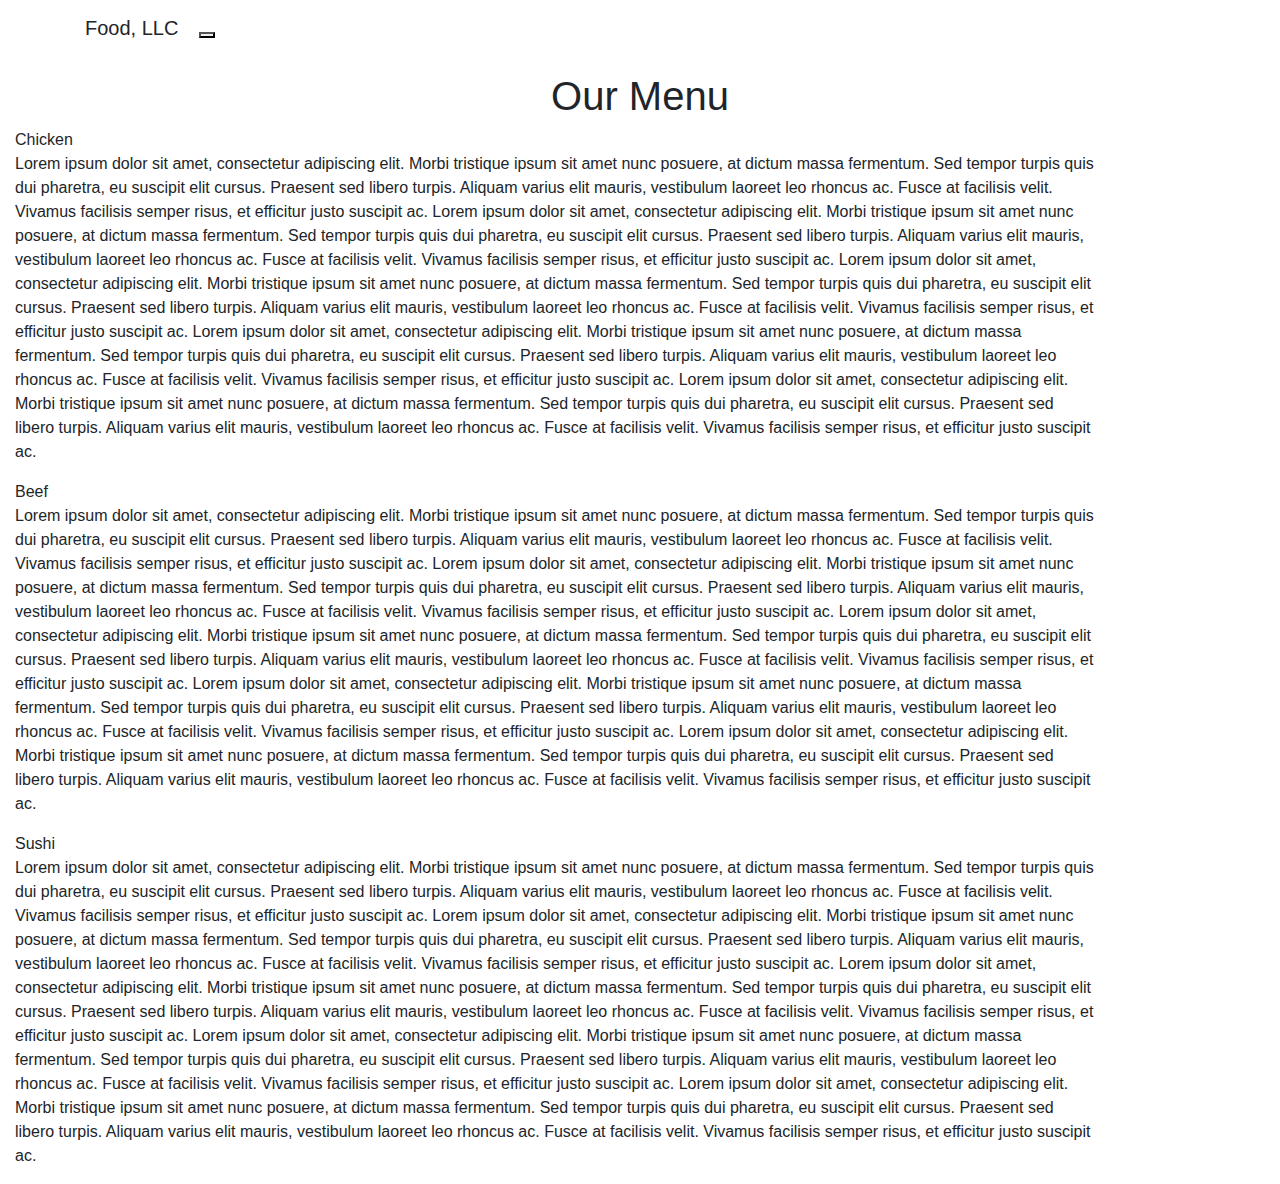
==== index.html @ 49f48055 "Create index.html" ====
<!DOCTYPE html>
<html>
<head>
	<meta charset="utf-8">
	<meta name="viewport" content="width=device-width, initial-scale=1">

	<link rel="stylesheet" href="https://stackpath.bootstrapcdn.com/bootstrap/4.5.2/css/bootstrap.min.css" integrity="sha384-JcKb8q3iqJ61gNV9KGb8thSsNjpSL0n8PARn9HuZOnIxN0hoP+VmmDGMN5t9UJ0Z" crossorigin="anonymous">
    <link rel="stylesheet" href="styles.css">

	<title>Module 3 Solution</title>
</head>
<body>
    <header class="nav-header">
    <nav id="header-nav" class="navbar navbar-default">
      <div class="container">
        <div class="navbar-header">
          <div class="navbar-brand">
            <p class="nav-brand">Food, LLC</p>
          </div>

          <button type="button" class="navbar-toggle collapsed" data-toggle="collapse" data-target="#collapsable-nav" aria-expanded="true">
            <span class="sr-only">Toggle navigation</span>
            <span class="icon-bar"></span>
            <span class="icon-bar"></span>
            <span class="icon-bar"></span>
          </button>
        </div>

        <div id="collapsable-nav" class="collapse navbar-collapse">
           <ul id="nav-list" class="nav navbar-nav navbar-right visible-xs">
            <li class="text-center">
              <a href="#chicken-div"><p class="item">Chicken</p></a>
              <hr class="visible-xs">
            </li>
            <li class="text-center beef-item">
              <a href="#beef-div"><p class="item">Beef</p></a>
              <hr class="visible-xs">
            </li>
            <li class="text-center sushi-item">
              <a href="#sushi-div"><p class="item">Sushi</p></a>
            </li>
          </ul>
        </div>
      </div>
    </nav>
  	</header>

	<h1 class="text-center">Our Menu</h1>

	<div class="row container container-fluid">
	<div class="col-md-12 col-sm-12 col-xs-12" id="chicken-div">
		<section>
		<div id="chicken">
			Chicken
		</div>
		<p>
			Lorem ipsum dolor sit amet, consectetur adipiscing elit. Morbi tristique ipsum sit amet nunc posuere, at dictum massa fermentum. Sed tempor turpis quis dui pharetra, eu suscipit elit cursus. Praesent sed libero turpis. Aliquam varius elit mauris, vestibulum laoreet leo rhoncus ac. Fusce at facilisis velit. Vivamus facilisis semper risus, et efficitur justo suscipit ac. Lorem ipsum dolor sit amet, consectetur adipiscing elit. Morbi tristique ipsum sit amet nunc posuere, at dictum massa fermentum. Sed tempor turpis quis dui pharetra, eu suscipit elit cursus. Praesent sed libero turpis. Aliquam varius elit mauris, vestibulum laoreet leo rhoncus ac. Fusce at facilisis velit. Vivamus facilisis semper risus, et efficitur justo suscipit ac. Lorem ipsum dolor sit amet, consectetur adipiscing elit. Morbi tristique ipsum sit amet nunc posuere, at dictum massa fermentum. Sed tempor turpis quis dui pharetra, eu suscipit elit cursus. Praesent sed libero turpis. Aliquam varius elit mauris, vestibulum laoreet leo rhoncus ac. Fusce at facilisis velit. Vivamus facilisis semper risus, et efficitur justo suscipit ac. Lorem ipsum dolor sit amet, consectetur adipiscing elit. Morbi tristique ipsum sit amet nunc posuere, at dictum massa fermentum. Sed tempor turpis quis dui pharetra, eu suscipit elit cursus. Praesent sed libero turpis. Aliquam varius elit mauris, vestibulum laoreet leo rhoncus ac. Fusce at facilisis velit. Vivamus facilisis semper risus, et efficitur justo suscipit ac. Lorem ipsum dolor sit amet, consectetur adipiscing elit. Morbi tristique ipsum sit amet nunc posuere, at dictum massa fermentum. Sed tempor turpis quis dui pharetra, eu suscipit elit cursus. Praesent sed libero turpis. Aliquam varius elit mauris, vestibulum laoreet leo rhoncus ac. Fusce at facilisis velit. Vivamus facilisis semper risus, et efficitur justo suscipit ac.
		</p>
		</section>
	</div>
	<div class="col-md-12 col-sm-12 col-xs-12" id="beef-div">
		<section>
		<div id="beef">
			Beef
		</div>
		<p>
			Lorem ipsum dolor sit amet, consectetur adipiscing elit. Morbi tristique ipsum sit amet nunc posuere, at dictum massa fermentum. Sed tempor turpis quis dui pharetra, eu suscipit elit cursus. Praesent sed libero turpis. Aliquam varius elit mauris, vestibulum laoreet leo rhoncus ac. Fusce at facilisis velit. Vivamus facilisis semper risus, et efficitur justo suscipit ac. Lorem ipsum dolor sit amet, consectetur adipiscing elit. Morbi tristique ipsum sit amet nunc posuere, at dictum massa fermentum. Sed tempor turpis quis dui pharetra, eu suscipit elit cursus. Praesent sed libero turpis. Aliquam varius elit mauris, vestibulum laoreet leo rhoncus ac. Fusce at facilisis velit. Vivamus facilisis semper risus, et efficitur justo suscipit ac. Lorem ipsum dolor sit amet, consectetur adipiscing elit. Morbi tristique ipsum sit amet nunc posuere, at dictum massa fermentum. Sed tempor turpis quis dui pharetra, eu suscipit elit cursus. Praesent sed libero turpis. Aliquam varius elit mauris, vestibulum laoreet leo rhoncus ac. Fusce at facilisis velit. Vivamus facilisis semper risus, et efficitur justo suscipit ac. Lorem ipsum dolor sit amet, consectetur adipiscing elit. Morbi tristique ipsum sit amet nunc posuere, at dictum massa fermentum. Sed tempor turpis quis dui pharetra, eu suscipit elit cursus. Praesent sed libero turpis. Aliquam varius elit mauris, vestibulum laoreet leo rhoncus ac. Fusce at facilisis velit. Vivamus facilisis semper risus, et efficitur justo suscipit ac. Lorem ipsum dolor sit amet, consectetur adipiscing elit. Morbi tristique ipsum sit amet nunc posuere, at dictum massa fermentum. Sed tempor turpis quis dui pharetra, eu suscipit elit cursus. Praesent sed libero turpis. Aliquam varius elit mauris, vestibulum laoreet leo rhoncus ac. Fusce at facilisis velit. Vivamus facilisis semper risus, et efficitur justo suscipit ac.
		</p>
		</section>
	</div>
	<div class="col-md-12 col-sm-12 col-xs-12" id="sushi-div">
		<section>
		<div id="sushi">
			Sushi
		</div>
		<p>
			Lorem ipsum dolor sit amet, consectetur adipiscing elit. Morbi tristique ipsum sit amet nunc posuere, at dictum massa fermentum. Sed tempor turpis quis dui pharetra, eu suscipit elit cursus. Praesent sed libero turpis. Aliquam varius elit mauris, vestibulum laoreet leo rhoncus ac. Fusce at facilisis velit. Vivamus facilisis semper risus, et efficitur justo suscipit ac. Lorem ipsum dolor sit amet, consectetur adipiscing elit. Morbi tristique ipsum sit amet nunc posuere, at dictum massa fermentum. Sed tempor turpis quis dui pharetra, eu suscipit elit cursus. Praesent sed libero turpis. Aliquam varius elit mauris, vestibulum laoreet leo rhoncus ac. Fusce at facilisis velit. Vivamus facilisis semper risus, et efficitur justo suscipit ac. Lorem ipsum dolor sit amet, consectetur adipiscing elit. Morbi tristique ipsum sit amet nunc posuere, at dictum massa fermentum. Sed tempor turpis quis dui pharetra, eu suscipit elit cursus. Praesent sed libero turpis. Aliquam varius elit mauris, vestibulum laoreet leo rhoncus ac. Fusce at facilisis velit. Vivamus facilisis semper risus, et efficitur justo suscipit ac. Lorem ipsum dolor sit amet, consectetur adipiscing elit. Morbi tristique ipsum sit amet nunc posuere, at dictum massa fermentum. Sed tempor turpis quis dui pharetra, eu suscipit elit cursus. Praesent sed libero turpis. Aliquam varius elit mauris, vestibulum laoreet leo rhoncus ac. Fusce at facilisis velit. Vivamus facilisis semper risus, et efficitur justo suscipit ac. Lorem ipsum dolor sit amet, consectetur adipiscing elit. Morbi tristique ipsum sit amet nunc posuere, at dictum massa fermentum. Sed tempor turpis quis dui pharetra, eu suscipit elit cursus. Praesent sed libero turpis. Aliquam varius elit mauris, vestibulum laoreet leo rhoncus ac. Fusce at facilisis velit. Vivamus facilisis semper risus, et efficitur justo suscipit ac.
		</p>
		</section>
	</div>
	</div>

	<script src="https://code.jquery.com/jquery-3.5.1.slim.min.js" integrity="sha384-DfXdz2htPH0lsSSs5nCTpuj/zy4C+OGpamoFVy38MVBnE+IbbVYUew+OrCXaRkfj" crossorigin="anonymous"></script>
<script src="https://cdn.jsdelivr.net/npm/popper.js@1.16.1/dist/umd/popper.min.js" integrity="sha384-9/reFTGAW83EW2RDu2S0VKaIzap3H66lZH81PoYlFhbGU+6BZp6G7niu735Sk7lN" crossorigin="anonymous"></script>
<script src="https://stackpath.bootstrapcdn.com/bootstrap/4.5.2/js/bootstrap.min.js" integrity="sha384-B4gt1jrGC7Jh4AgTPSdUtOBvfO8shuf57BaghqFfPlYxofvL8/KUEfYiJOMMV+rV" crossorigin="anonymous"></script>
</body>
</html>
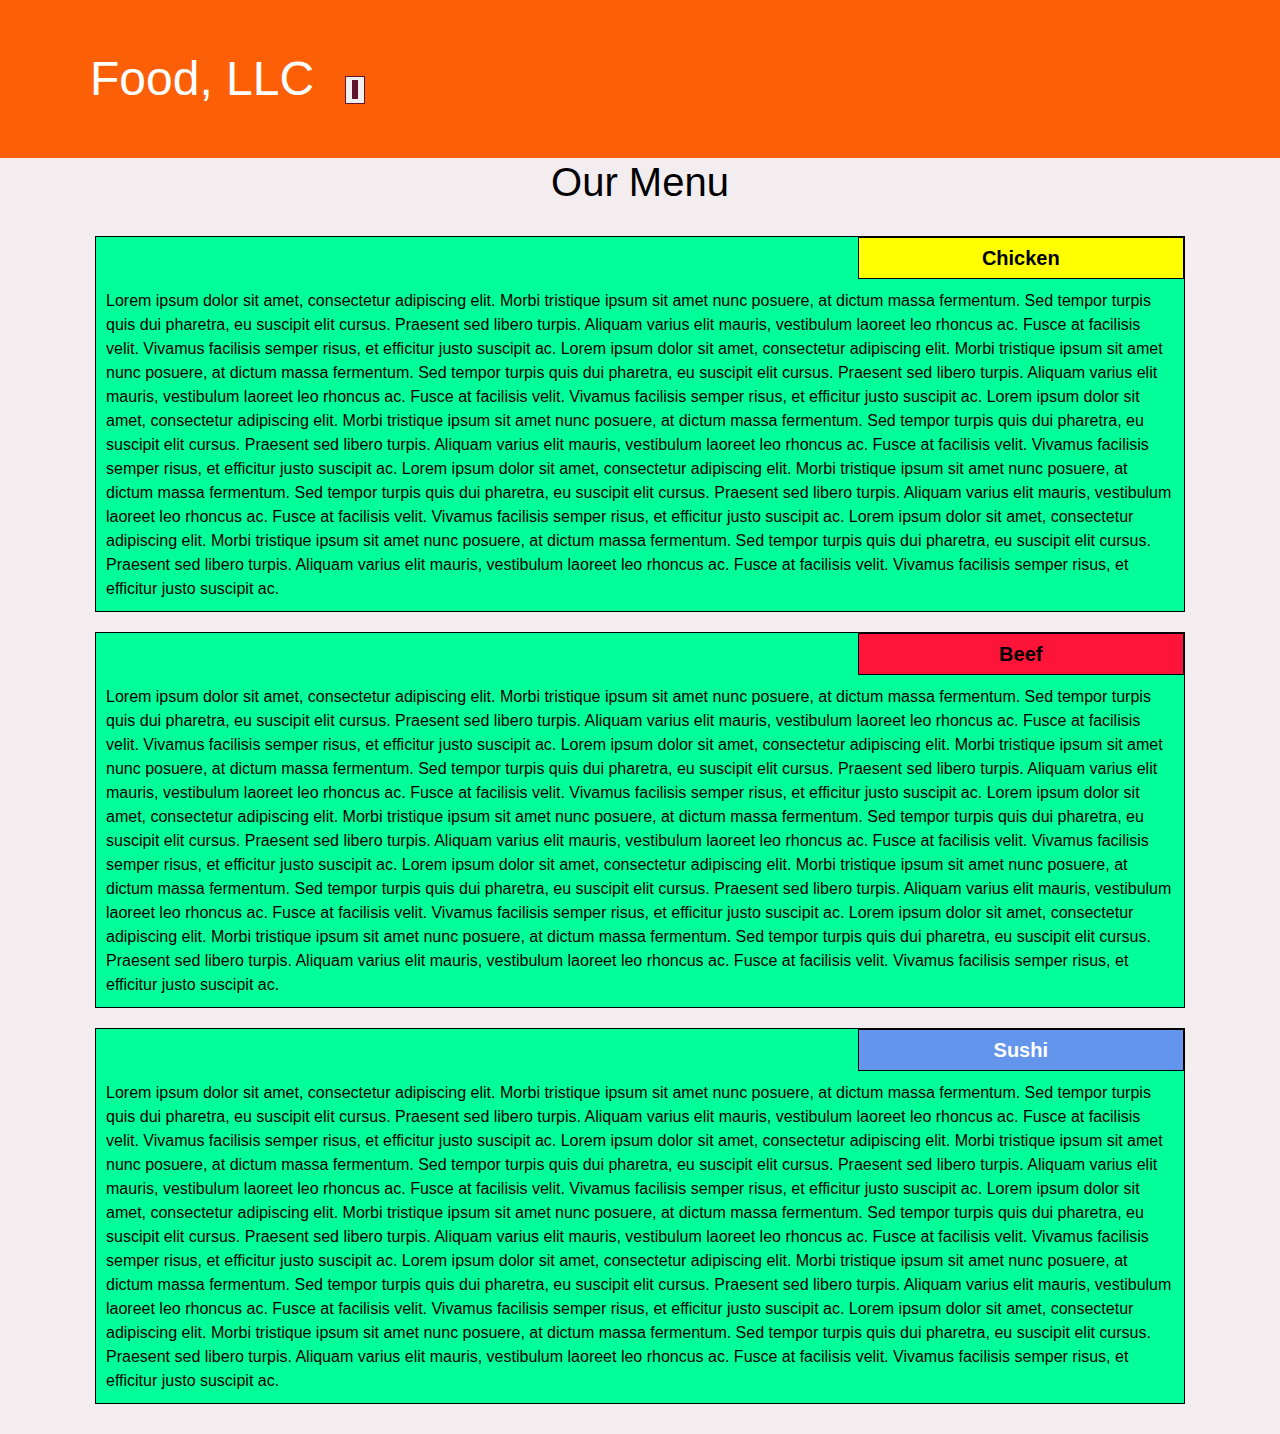
==== commit db9c9b69: "Update index.html" ====
--- a/index.html
+++ b/index.html
@@ -5,7 +5,7 @@
 	<meta name="viewport" content="width=device-width, initial-scale=1">
 
 	<link rel="stylesheet" href="https://stackpath.bootstrapcdn.com/bootstrap/4.5.2/css/bootstrap.min.css" integrity="sha384-JcKb8q3iqJ61gNV9KGb8thSsNjpSL0n8PARn9HuZOnIxN0hoP+VmmDGMN5t9UJ0Z" crossorigin="anonymous">
-    <link rel="stylesheet" href="styles.css">
+    <link rel="stylesheet" href="style.css">
 
 	<title>Module 3 Solution</title>
 </head>
--- a/style.css
+++ b/style.css
@@ -0,0 +1,132 @@
+/* Base Styles */
+
+* {
+	box-sizing: border-box;
+}
+
+h1 {
+	font-family: sans-serif;
+	color: #000000;
+}
+
+body {
+	background-color: #F3EDF0;
+
+}
+
+p {
+	padding: 10px;
+	margin: 0;
+}
+
+.container {
+	border: none;
+	margin-left: auto;
+	margin-right: auto;
+	margin-top: 10px;
+	margin-bottom: 10px;
+	padding: 10px;
+}
+
+section {
+	border:	1px solid black;
+	background-color: #00FF99;
+	width: 100%;
+	height: auto;
+	font-family: Helvetica;
+	color: black;
+	position: relative;
+	overflow: auto;
+}
+
+
+#chicken {
+	border: 1px solid black;
+	text-align: center;
+	width: 30%;
+	margin-left: 70%;
+	font-family: Georgia,sans-serif;
+	font-weight: bold;
+	font-size: 125%;
+	margin-bottom: 0;
+	margin-top: 0;
+	padding: 5px;
+	background-color: #FFFF00;
+}
+
+#beef {
+	border: 1px solid black;
+	text-align: center;
+	width: 30%;
+	margin-left: 70%;
+	font-family: Georgia,sans-serif;
+	font-weight: bold;
+	font-size: 125%;
+	margin-bottom: 0;
+	margin-top: 0;
+	padding: 5px;
+	background-color: #FF1439;
+}
+
+#sushi {
+	border: 1px solid black;
+	text-align: center;
+	width: 30%;
+	margin-left: 70%;
+	font-family: Georgia,sans-serif;
+	font-weight: bold;
+	font-size: 125%;
+	margin-bottom: 0;
+	margin-top: 0;
+	background-color: #6495ED;
+	color: white;
+	padding: 5px;
+}
+
+#chicken-div {
+  margin-bottom: 10px;
+  margin-top: 10px;
+}
+
+#beef-div {
+  margin-bottom: 10px;
+  margin-top: 10px;
+}
+
+#sushi-div {
+  margin-bottom: 10px;
+  margin-top: 10px;
+}
+
+.navbar-brand {
+  font-size: 2em;
+  border: 0 0 10px 10px;
+  color: #FFFFFF;
+}
+
+#header-nav {
+  border: 0;
+  background-color: #FC5F06;
+  color: #FFFFFF;
+}
+
+.navbar-header button.navbar-toggle, .navbar-header .icon-bar {
+  border: 1px solid #61122f;
+}
+.navbar-header button.navbar-toggle {
+  clear: both;
+  margin-top: -30px;
+}
+
+.nav-header {
+  background-color: #FFFFFF;
+}
+
+.nav-brand {
+  color: #FFFFFF;
+  font-size: 1.5em;
+}
+
+#nav-list {
+  color: white;
+}
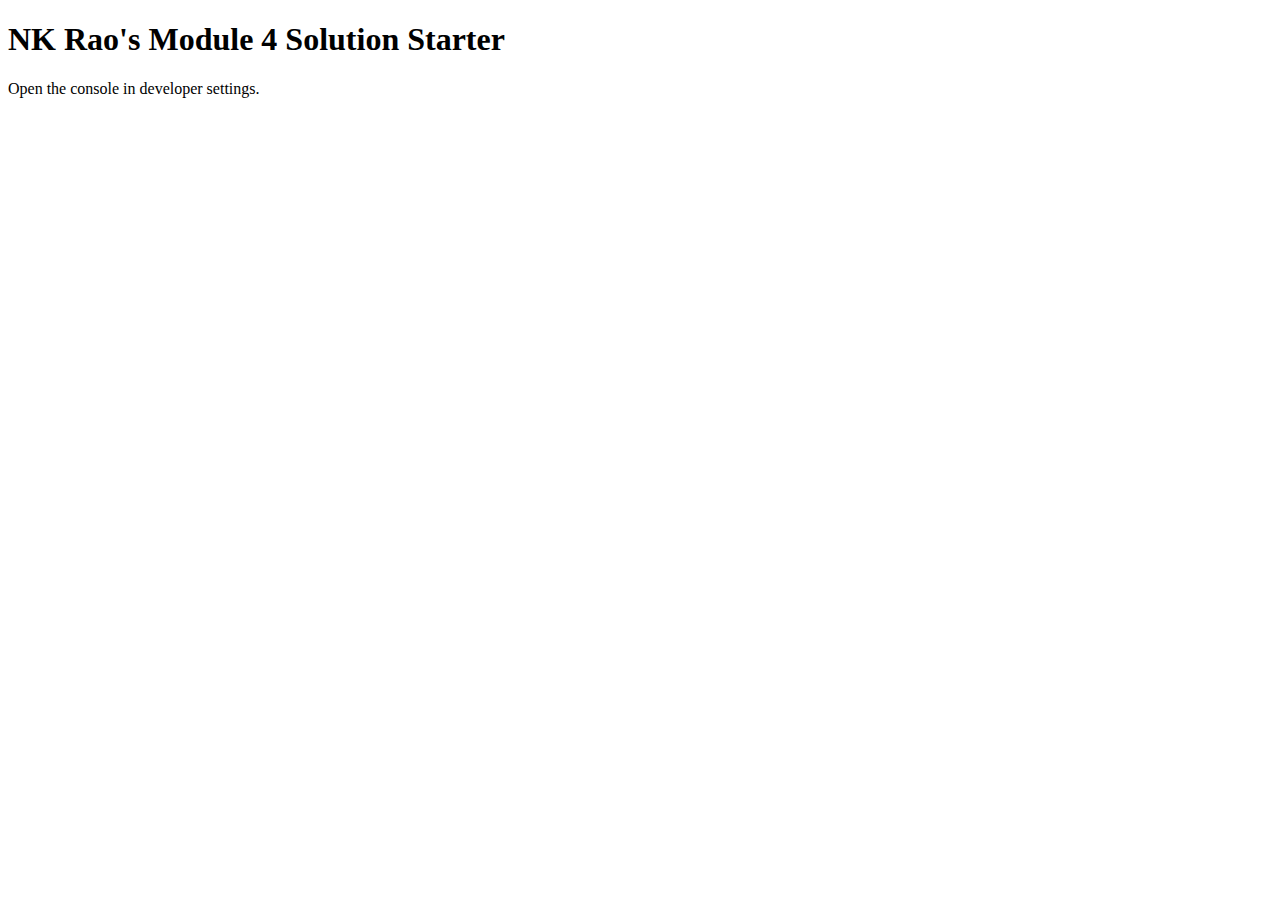
==== commit 91d98ae7: "Add files via upload" ====
--- a/index.html
+++ b/index.html
@@ -1,87 +1,17 @@
 <!DOCTYPE html>
 <html>
 <head>
-	<meta charset="utf-8">
-	<meta name="viewport" content="width=device-width, initial-scale=1">
-
-	<link rel="stylesheet" href="https://stackpath.bootstrapcdn.com/bootstrap/4.5.2/css/bootstrap.min.css" integrity="sha384-JcKb8q3iqJ61gNV9KGb8thSsNjpSL0n8PARn9HuZOnIxN0hoP+VmmDGMN5t9UJ0Z" crossorigin="anonymous">
-    <link rel="stylesheet" href="style.css">
-
-	<title>Module 3 Solution</title>
+  <meta charset="utf-8">
+  <title>Module 4 Solution Starter</title>
+  <script>
+    var names = []; // DO NOT REMOVE
+  </script>
+  <script src="SpeakHello.js"></script>
+  <script src="SpeakGoodBye.js"></script>
+  <script src="script.js"></script>
 </head>
 <body>
-    <header class="nav-header">
-    <nav id="header-nav" class="navbar navbar-default">
-      <div class="container">
-        <div class="navbar-header">
-          <div class="navbar-brand">
-            <p class="nav-brand">Food, LLC</p>
-          </div>
-
-          <button type="button" class="navbar-toggle collapsed" data-toggle="collapse" data-target="#collapsable-nav" aria-expanded="true">
-            <span class="sr-only">Toggle navigation</span>
-            <span class="icon-bar"></span>
-            <span class="icon-bar"></span>
-            <span class="icon-bar"></span>
-          </button>
-        </div>
-
-        <div id="collapsable-nav" class="collapse navbar-collapse">
-           <ul id="nav-list" class="nav navbar-nav navbar-right visible-xs">
-            <li class="text-center">
-              <a href="#chicken-div"><p class="item">Chicken</p></a>
-              <hr class="visible-xs">
-            </li>
-            <li class="text-center beef-item">
-              <a href="#beef-div"><p class="item">Beef</p></a>
-              <hr class="visible-xs">
-            </li>
-            <li class="text-center sushi-item">
-              <a href="#sushi-div"><p class="item">Sushi</p></a>
-            </li>
-          </ul>
-        </div>
-      </div>
-    </nav>
-  	</header>
-
-	<h1 class="text-center">Our Menu</h1>
-
-	<div class="row container container-fluid">
-	<div class="col-md-12 col-sm-12 col-xs-12" id="chicken-div">
-		<section>
-		<div id="chicken">
-			Chicken
-		</div>
-		<p>
-			Lorem ipsum dolor sit amet, consectetur adipiscing elit. Morbi tristique ipsum sit amet nunc posuere, at dictum massa fermentum. Sed tempor turpis quis dui pharetra, eu suscipit elit cursus. Praesent sed libero turpis. Aliquam varius elit mauris, vestibulum laoreet leo rhoncus ac. Fusce at facilisis velit. Vivamus facilisis semper risus, et efficitur justo suscipit ac. Lorem ipsum dolor sit amet, consectetur adipiscing elit. Morbi tristique ipsum sit amet nunc posuere, at dictum massa fermentum. Sed tempor turpis quis dui pharetra, eu suscipit elit cursus. Praesent sed libero turpis. Aliquam varius elit mauris, vestibulum laoreet leo rhoncus ac. Fusce at facilisis velit. Vivamus facilisis semper risus, et efficitur justo suscipit ac. Lorem ipsum dolor sit amet, consectetur adipiscing elit. Morbi tristique ipsum sit amet nunc posuere, at dictum massa fermentum. Sed tempor turpis quis dui pharetra, eu suscipit elit cursus. Praesent sed libero turpis. Aliquam varius elit mauris, vestibulum laoreet leo rhoncus ac. Fusce at facilisis velit. Vivamus facilisis semper risus, et efficitur justo suscipit ac. Lorem ipsum dolor sit amet, consectetur adipiscing elit. Morbi tristique ipsum sit amet nunc posuere, at dictum massa fermentum. Sed tempor turpis quis dui pharetra, eu suscipit elit cursus. Praesent sed libero turpis. Aliquam varius elit mauris, vestibulum laoreet leo rhoncus ac. Fusce at facilisis velit. Vivamus facilisis semper risus, et efficitur justo suscipit ac. Lorem ipsum dolor sit amet, consectetur adipiscing elit. Morbi tristique ipsum sit amet nunc posuere, at dictum massa fermentum. Sed tempor turpis quis dui pharetra, eu suscipit elit cursus. Praesent sed libero turpis. Aliquam varius elit mauris, vestibulum laoreet leo rhoncus ac. Fusce at facilisis velit. Vivamus facilisis semper risus, et efficitur justo suscipit ac.
-		</p>
-		</section>
-	</div>
-	<div class="col-md-12 col-sm-12 col-xs-12" id="beef-div">
-		<section>
-		<div id="beef">
-			Beef
-		</div>
-		<p>
-			Lorem ipsum dolor sit amet, consectetur adipiscing elit. Morbi tristique ipsum sit amet nunc posuere, at dictum massa fermentum. Sed tempor turpis quis dui pharetra, eu suscipit elit cursus. Praesent sed libero turpis. Aliquam varius elit mauris, vestibulum laoreet leo rhoncus ac. Fusce at facilisis velit. Vivamus facilisis semper risus, et efficitur justo suscipit ac. Lorem ipsum dolor sit amet, consectetur adipiscing elit. Morbi tristique ipsum sit amet nunc posuere, at dictum massa fermentum. Sed tempor turpis quis dui pharetra, eu suscipit elit cursus. Praesent sed libero turpis. Aliquam varius elit mauris, vestibulum laoreet leo rhoncus ac. Fusce at facilisis velit. Vivamus facilisis semper risus, et efficitur justo suscipit ac. Lorem ipsum dolor sit amet, consectetur adipiscing elit. Morbi tristique ipsum sit amet nunc posuere, at dictum massa fermentum. Sed tempor turpis quis dui pharetra, eu suscipit elit cursus. Praesent sed libero turpis. Aliquam varius elit mauris, vestibulum laoreet leo rhoncus ac. Fusce at facilisis velit. Vivamus facilisis semper risus, et efficitur justo suscipit ac. Lorem ipsum dolor sit amet, consectetur adipiscing elit. Morbi tristique ipsum sit amet nunc posuere, at dictum massa fermentum. Sed tempor turpis quis dui pharetra, eu suscipit elit cursus. Praesent sed libero turpis. Aliquam varius elit mauris, vestibulum laoreet leo rhoncus ac. Fusce at facilisis velit. Vivamus facilisis semper risus, et efficitur justo suscipit ac. Lorem ipsum dolor sit amet, consectetur adipiscing elit. Morbi tristique ipsum sit amet nunc posuere, at dictum massa fermentum. Sed tempor turpis quis dui pharetra, eu suscipit elit cursus. Praesent sed libero turpis. Aliquam varius elit mauris, vestibulum laoreet leo rhoncus ac. Fusce at facilisis velit. Vivamus facilisis semper risus, et efficitur justo suscipit ac.
-		</p>
-		</section>
-	</div>
-	<div class="col-md-12 col-sm-12 col-xs-12" id="sushi-div">
-		<section>
-		<div id="sushi">
-			Sushi
-		</div>
-		<p>
-			Lorem ipsum dolor sit amet, consectetur adipiscing elit. Morbi tristique ipsum sit amet nunc posuere, at dictum massa fermentum. Sed tempor turpis quis dui pharetra, eu suscipit elit cursus. Praesent sed libero turpis. Aliquam varius elit mauris, vestibulum laoreet leo rhoncus ac. Fusce at facilisis velit. Vivamus facilisis semper risus, et efficitur justo suscipit ac. Lorem ipsum dolor sit amet, consectetur adipiscing elit. Morbi tristique ipsum sit amet nunc posuere, at dictum massa fermentum. Sed tempor turpis quis dui pharetra, eu suscipit elit cursus. Praesent sed libero turpis. Aliquam varius elit mauris, vestibulum laoreet leo rhoncus ac. Fusce at facilisis velit. Vivamus facilisis semper risus, et efficitur justo suscipit ac. Lorem ipsum dolor sit amet, consectetur adipiscing elit. Morbi tristique ipsum sit amet nunc posuere, at dictum massa fermentum. Sed tempor turpis quis dui pharetra, eu suscipit elit cursus. Praesent sed libero turpis. Aliquam varius elit mauris, vestibulum laoreet leo rhoncus ac. Fusce at facilisis velit. Vivamus facilisis semper risus, et efficitur justo suscipit ac. Lorem ipsum dolor sit amet, consectetur adipiscing elit. Morbi tristique ipsum sit amet nunc posuere, at dictum massa fermentum. Sed tempor turpis quis dui pharetra, eu suscipit elit cursus. Praesent sed libero turpis. Aliquam varius elit mauris, vestibulum laoreet leo rhoncus ac. Fusce at facilisis velit. Vivamus facilisis semper risus, et efficitur justo suscipit ac. Lorem ipsum dolor sit amet, consectetur adipiscing elit. Morbi tristique ipsum sit amet nunc posuere, at dictum massa fermentum. Sed tempor turpis quis dui pharetra, eu suscipit elit cursus. Praesent sed libero turpis. Aliquam varius elit mauris, vestibulum laoreet leo rhoncus ac. Fusce at facilisis velit. Vivamus facilisis semper risus, et efficitur justo suscipit ac.
-		</p>
-		</section>
-	</div>
-	</div>
-
-	<script src="https://code.jquery.com/jquery-3.5.1.slim.min.js" integrity="sha384-DfXdz2htPH0lsSSs5nCTpuj/zy4C+OGpamoFVy38MVBnE+IbbVYUew+OrCXaRkfj" crossorigin="anonymous"></script>
-<script src="https://cdn.jsdelivr.net/npm/popper.js@1.16.1/dist/umd/popper.min.js" integrity="sha384-9/reFTGAW83EW2RDu2S0VKaIzap3H66lZH81PoYlFhbGU+6BZp6G7niu735Sk7lN" crossorigin="anonymous"></script>
-<script src="https://stackpath.bootstrapcdn.com/bootstrap/4.5.2/js/bootstrap.min.js" integrity="sha384-B4gt1jrGC7Jh4AgTPSdUtOBvfO8shuf57BaghqFfPlYxofvL8/KUEfYiJOMMV+rV" crossorigin="anonymous"></script>
+  <h1>NK Rao's Module 4 Solution Starter</h1>
+  <p>Open the console in developer settings.</p>
 </body>
 </html>
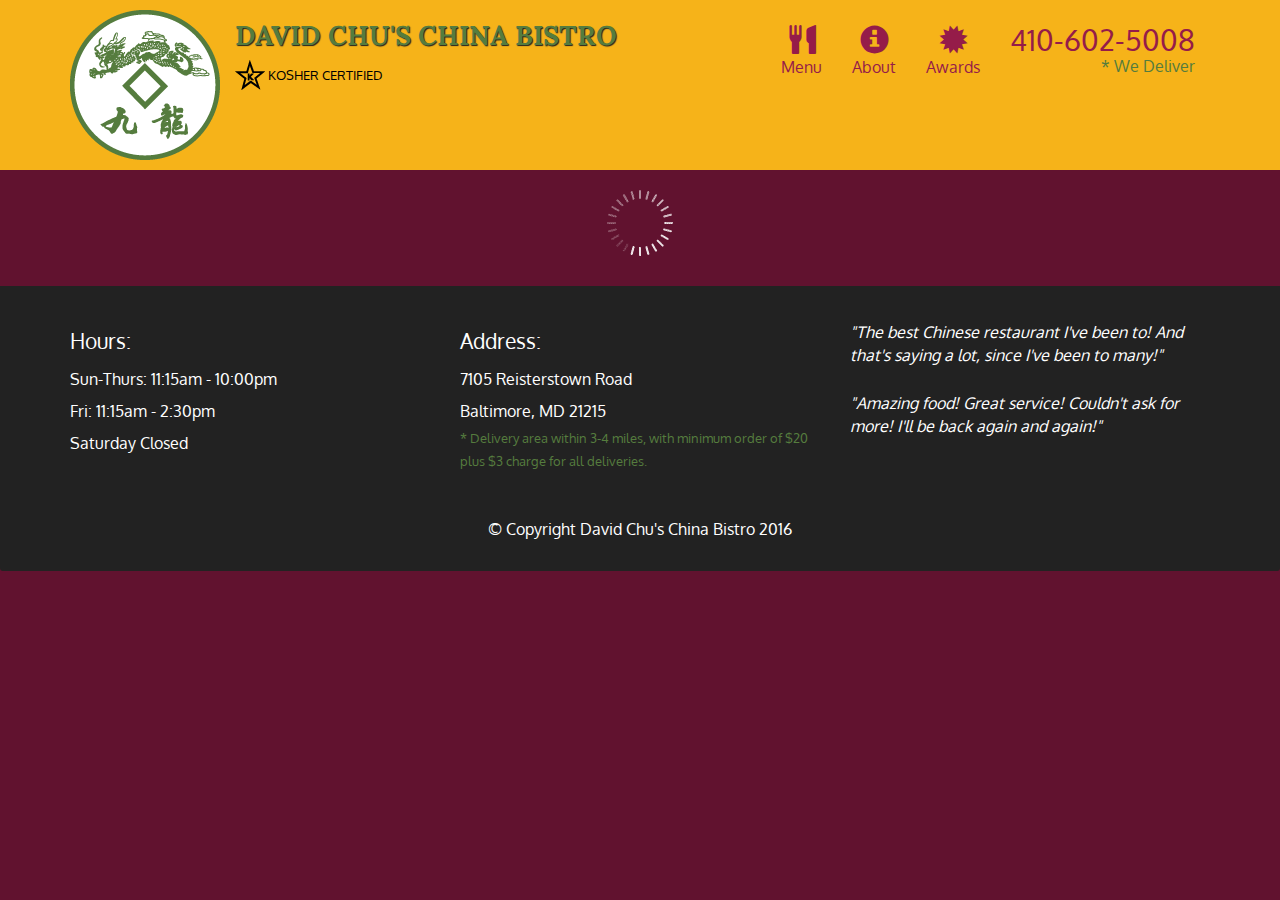
==== commit 67b7baaf: "module5 assignment" ====
--- a/index.html
+++ b/index.html
@@ -1,17 +1,108 @@
-<!DOCTYPE html>
-<html>
-<head>
-  <meta charset="utf-8">
-  <title>Module 4 Solution Starter</title>
-  <script>
-    var names = []; // DO NOT REMOVE
-  </script>
-  <script src="SpeakHello.js"></script>
-  <script src="SpeakGoodBye.js"></script>
-  <script src="script.js"></script>
-</head>
+<!doctype html>
+<html lang="en">
+  <head>
+    <meta charset="utf-8">
+    <meta http-equiv="X-UA-Compatible" content="IE=edge">
+    <meta name="viewport" content="width=device-width, initial-scale=1">
+    <title>David Chu's China Bistro</title>
+    <link rel="stylesheet" href="css/bootstrap.min.css">
+    <link rel="stylesheet" href="css/styles.css">
+    <link href='https://fonts.googleapis.com/css?family=Oxygen:400,300,700' rel='stylesheet' type='text/css'>
+    <link href='https://fonts.googleapis.com/css?family=Lora' rel='stylesheet' type='text/css'>
+  </head>
 <body>
-  <h1>NK Rao's Module 4 Solution Starter</h1>
-  <p>Open the console in developer settings.</p>
+  <header>
+    <nav id="header-nav" class="navbar navbar-default">
+      <div class="container">
+        <div class="navbar-header">
+          <a href="index.html" class="pull-left visible-md visible-lg">
+            <div id="logo-img" alt="Logo image"></div>
+          </a>
+
+          <div class="navbar-brand">
+            <a href="index.html"><h1>David Chu's China Bistro</h1></a>
+            <p>
+              <img src="images/star-k-logo.png" alt="Kosher certification">
+              <span>Kosher Certified</span>
+            </p>
+          </div>
+
+          <button id="navbarToggle" type="button" class="navbar-toggle collapsed" data-toggle="collapse" data-target="#collapsable-nav" aria-expanded="false">
+            <span class="sr-only">Toggle navigation</span>
+            <span class="icon-bar"></span>
+            <span class="icon-bar"></span>
+            <span class="icon-bar"></span>
+          </button>
+        </div>
+        
+        <div id="collapsable-nav" class="collapse navbar-collapse">
+           <ul id="nav-list" class="nav navbar-nav navbar-right">
+            <li id="navHomeButton" class="visible-xs active">
+              <a href="index.html">
+                <span class="glyphicon glyphicon-home"></span> Home</a>
+            </li>
+            <li id="navMenuButton">
+              <a href="#" onclick="$dc.loadMenuCategories();">
+                <span class="glyphicon glyphicon-cutlery"></span><br class="hidden-xs"> Menu</a>
+            </li>
+            <li>
+              <a href="#">
+                <span class="glyphicon glyphicon-info-sign"></span><br class="hidden-xs"> About</a>
+            </li>
+            <li>
+              <a href="#">
+                <span class="glyphicon glyphicon-certificate"></span><br class="hidden-xs"> Awards</a>
+            </li>
+            <li id="phone" class="hidden-xs">
+              <a href="tel:410-602-5008">
+                <span>410-602-5008</span></a><div>* We Deliver</div>
+            </li>
+          </ul><!-- #nav-list -->
+        </div><!-- .collapse .navbar-collapse -->
+      </div><!-- .container -->
+    </nav><!-- #header-nav -->
+  </header>
+
+  <div id="call-btn" class="visible-xs">
+    <a class="btn" href="tel:410-602-5008">
+    <span class="glyphicon glyphicon-earphone"></span>
+    410-602-5008
+    </a>
+  </div>
+  <div id="xs-deliver" class="text-center visible-xs">* We Deliver</div>
+
+  <div id="main-content" class="container"></div>
+
+  <footer class="panel-footer">
+    <div class="container">
+      <div class="row">
+        <section id="hours" class="col-sm-4">
+          <span>Hours:</span><br>
+          Sun-Thurs: 11:15am - 10:00pm<br>
+          Fri: 11:15am - 2:30pm<br>
+          Saturday Closed
+          <hr class="visible-xs">
+        </section>
+        <section id="address" class="col-sm-4">
+          <span>Address:</span><br>
+          7105 Reisterstown Road<br>
+          Baltimore, MD 21215
+          <p>* Delivery area within 3-4 miles, with minimum order of $20 plus $3 charge for all deliveries.</p>
+          <hr class="visible-xs">
+        </section>
+        <section id="testimonials" class="col-sm-4">
+          <p>"The best Chinese restaurant I've been to! And that's saying a lot, since I've been to many!"</p>
+          <p>"Amazing food! Great service! Couldn't ask for more! I'll be back again and again!"</p>
+        </section>
+      </div>
+      <div class="text-center">&copy; Copyright David Chu's China Bistro 2016</div>
+    </div>
+  </footer>
+
+  <!-- jQuery (Bootstrap JS plugins depend on it) -->
+  <script src="js/jquery-2.1.4.min.js"></script>
+  <script src="js/bootstrap.min.js"></script>
+  <script src="js/ajax-utils.js"></script>
+  <script src="js/script.js"></script>
 </body>
 </html>
--- a/css/styles.css
+++ b/css/styles.css
@@ -0,0 +1,375 @@
+body {
+  font-size: 16px;
+  color: #fff;
+  background-color: #61122f;
+  font-family: 'Oxygen', sans-serif;
+}
+
+/** HEADER **/
+#header-nav {
+  background-color: #f6b319;
+  border-radius: 0;
+  border: 0;
+}
+
+#logo-img {
+  background: url('../images/restaurant-logo_large.png') no-repeat;
+  width: 150px;
+  height: 150px;
+  margin: 10px 15px 10px 0;
+}
+
+.navbar-brand {
+  padding-top: 25px;
+}
+.navbar-brand h1 { /* Restaurant name */
+  font-family: 'Lora', serif;
+  color: #557c3e;
+  font-size: 1.5em;
+  text-transform: uppercase;
+  font-weight: bold;
+  text-shadow: 1px 1px 1px #222;
+  margin-top: 0;
+  margin-bottom: 0;
+  line-height: .75;
+}
+.navbar-brand a:hover, .navbar-brand a:focus {
+  text-decoration: none;
+}
+.navbar-brand p { /* Kosher cert */
+  color: #000;
+  text-transform: uppercase;
+  font-size: .7em;
+  margin-top: 15px;
+}
+.navbar-brand p span { /* Star-K */
+  vertical-align: middle;
+}
+
+#nav-list {
+  margin-top: 10px;
+}
+#nav-list a {
+  color: #951C49;
+  text-align: center;
+}
+#nav-list a:hover {
+  background: #E7E7E7;
+}
+#nav-list a span {
+  font-size: 1.8em;
+}
+
+#phone {
+  margin-top: 5px;
+}
+#phone a { /* Phone number */
+  text-align: right;
+  padding-bottom: 0;
+}
+#phone div { /* We Deliver */
+  color: #557c3e;
+  text-align: right;
+  padding-right: 15px;
+}
+
+.navbar-header button.navbar-toggle, .navbar-header .icon-bar {
+  border: 1px solid #61122f;
+}
+.navbar-header button.navbar-toggle {
+  clear: both;
+  margin-top: -30px;
+}
+/* END HEADER */
+
+/* FOOTER */
+.panel-footer {
+  margin-top: 30px;
+  padding-top: 35px;
+  padding-bottom: 30px;
+  background-color: #222;
+  border-top: 0;
+}
+.panel-footer div.row {
+  margin-bottom: 35px;
+}
+#hours, #address {
+  line-height: 2;
+}
+#hours > span, #address > span {
+  font-size: 1.3em;
+}
+#address p {
+  color: #557c3e;
+  font-size: .8em;
+  line-height: 1.8;
+}
+#testimonials {
+  font-style: italic;
+}
+#testimonials p:nth-child(2) {
+  margin-top: 25px;
+}
+/* END FOOTER */
+
+
+
+/* HOME PAGE */
+.container .jumbotron {
+  box-shadow: 0 0 50px #3F0C1F;
+  border: 2px solid #3F0C1F;
+}
+
+#menu-tile, #specials-tile, #map-tile {
+  height: 250px;
+  width: 100%;
+  margin-bottom: 15px;
+  position: relative;
+  border: 2px solid #3F0C1F;
+  overflow: hidden;
+}
+#menu-tile:hover, #specials-tile:hover, #map-tile:hover {
+  box-shadow: 0 1px 5px 1px #cccccc;
+}
+#menu-tile {
+  background: url('../images/menu-tile.jpg') no-repeat;
+  background-position: center;
+}
+#specials-tile {
+  background: url('../images/specials-tile.jpg') no-repeat;
+  background-position: center;
+}
+#menu-tile span, #specials-tile span, #map-tile span {
+  position: absolute;
+  bottom: 0;
+  right: 0;
+  width: 100%;
+  text-align: center;
+  font-size: 1.6em;
+  text-transform: uppercase;
+  background-color: #000;
+  color: #fff;
+  opacity: .8;
+}
+/* END HOME PAGE */
+
+/* MENU CATEGORIES PAGE */
+.category-tile { 
+  position: relative;
+  border: 2px solid #3F0C1F;
+  overflow: hidden;
+  width: 200px;
+  height: 200px;
+  margin: 0 auto 15px;
+}
+.category-tile span {
+  position: absolute;
+  bottom: 0;
+  right: 0;
+  width: 100%;
+  text-align: center;
+  font-size: 1.2em;
+  text-transform: uppercase;
+  background-color: #000;
+  color: #fff;
+  opacity: .8;
+}
+.category-tile:hover {
+  box-shadow: 0 1px 5px 1px #cccccc;
+}
+
+#menu-categories-title + div {
+  margin-bottom: 50px;
+}
+/* END MENU CATEGORIES PAGE */
+
+/* SINGLE CATEGORY PAGE */
+.menu-item-tile {
+  margin-bottom: 25px;
+}
+.menu-item-tile hr {
+  width: 80%;
+}
+.menu-item-tile .menu-item-price {
+  font-size: 1.1em;
+  text-align: right;
+  margin-top: -15px;
+  margin-right: -15px;
+}
+.menu-item-tile .menu-item-price span {
+  font-size: .6em;
+}
+.menu-item-photo {
+  position: relative;
+  border: 2px solid #3F0C1F; 
+  overflow: hidden;
+  padding: 0;
+  margin-right: -15px;
+  margin-left: auto;
+  margin-bottom: 20px;
+  max-width: 250px;
+}
+.menu-item-photo div {
+  position: absolute;
+  bottom: 0;
+  right: 0;
+  width: 80px;
+  background-color: #557c3e;
+  text-align: center;
+}
+.menu-item-description {
+  padding-right: 30px;
+}
+h3.menu-item-title {
+  margin: 0 0 10px;
+}
+.menu-item-details {
+  font-size: .9em;
+  font-style: italic;
+}
+/* END SINGLE CATEGORY PAGE */
+
+
+/********** Large devices only **********/
+@media (min-width: 1200px) {
+  .container .jumbotron {
+    background: url('../images/jumbotron_1200.jpg') no-repeat;
+    height: 675px;
+  }
+}
+
+/********** Medium devices only **********/
+@media (min-width: 992px) and (max-width: 1199px) {
+  /* Header */
+  #logo-img {
+    background: url('../images/restaurant-logo_medium.png') no-repeat;
+    width: 100px;
+    height: 100px;
+    margin: 5px 5px 5px 0;
+  }
+  /* End Header */
+
+  /* Home Page */
+  .container .jumbotron {
+    background: url('../images/jumbotron_992.jpg') no-repeat;
+    height: 558px;
+  }
+  /* End Home Page */
+}
+
+/********** Small devices only **********/
+@media (min-width: 768px) and (max-width: 991px) {
+  /* Home Page */
+  .container .jumbotron {
+    background: url('../images/jumbotron_768.jpg') no-repeat;
+    height: 432px;
+  }
+  /* End Home Page */
+}
+
+/********** Extra small devices only **********/
+@media (max-width: 767px) {
+  /* Header */
+  .navbar-brand {
+    padding-top: 10px;
+    height: 80px;
+  }
+  .navbar-brand h1 { /* Restaurant name */
+    padding-top: 10px;
+    font-size: 5vw; /* 1vw = 1% of viewport width */
+  }
+  .navbar-brand p { /* Kosher cert */
+    font-size: .6em;
+    margin-top: 12px;
+  }
+  .navbar-brand p img { /* Star-K */
+    height: 20px;
+  }
+
+  #collapsable-nav a { /* Collapsed nav menu text */
+    font-size: 1.2em;
+  }
+  #collapsable-nav a span { /* Collapsed nav menu glyph */
+    font-size: 1em;
+    margin-right: 5px;
+  }
+
+  #call-btn > a {
+    font-size: 1.5em;
+    display: block;
+    margin: 0 20px;
+    padding: 10px;
+    border: 2px solid #fff;
+    background-color: #f6b319;
+    color: #951c49;
+  }
+  #xs-deliver {
+    margin-top: 5px;
+    font-size: .7em;
+    letter-spacing: .1em;
+    text-transform: uppercase;
+  }
+  /* End Header */
+
+  /* Footer */
+  .panel-footer section {
+    margin-bottom: 30px;
+    text-align: center;
+  }
+  .panel-footer section:nth-child(3) {
+    margin-bottom: 0; /* margin already exists on the whole row */
+  }
+  .panel-footer section hr {
+    width: 50%;
+  }
+  /* End Footer */
+
+  /* Home Page */
+  .container .jumbotron {
+    margin-top: 30px;
+    padding: 0;
+  }
+  #menu-tile, #specials-tile {
+    width: 360px;
+    margin: 0 auto 15px;
+  }
+
+  .menu-item-photo {
+    margin-right: auto;
+  }
+  .menu-item-tile .menu-item-price {
+    text-align: center;
+  }
+  .menu-item-description {
+    text-align: center;;
+  }
+}
+
+
+/********** Super extra small devices Only :-) (e.g., iPhone 4) **********/
+@media (max-width: 479px) {
+  /* Header */
+  .navbar-brand h1 { /* Restaurant name */
+    padding-top: 5px;
+    font-size: 6vw;
+  }
+  /* End Header */
+  
+  /* Home page */
+  #menu-tile, #specials-tile {
+    width: 280px;
+    margin: 0 auto 15px;
+  }
+
+  .col-xxs-12 {
+    position: relative;
+    min-height: 1px;
+    padding-right: 15px;
+    padding-left: 15px;
+    float: left;
+    width: 100%;
+  }
+}
+
+
+
